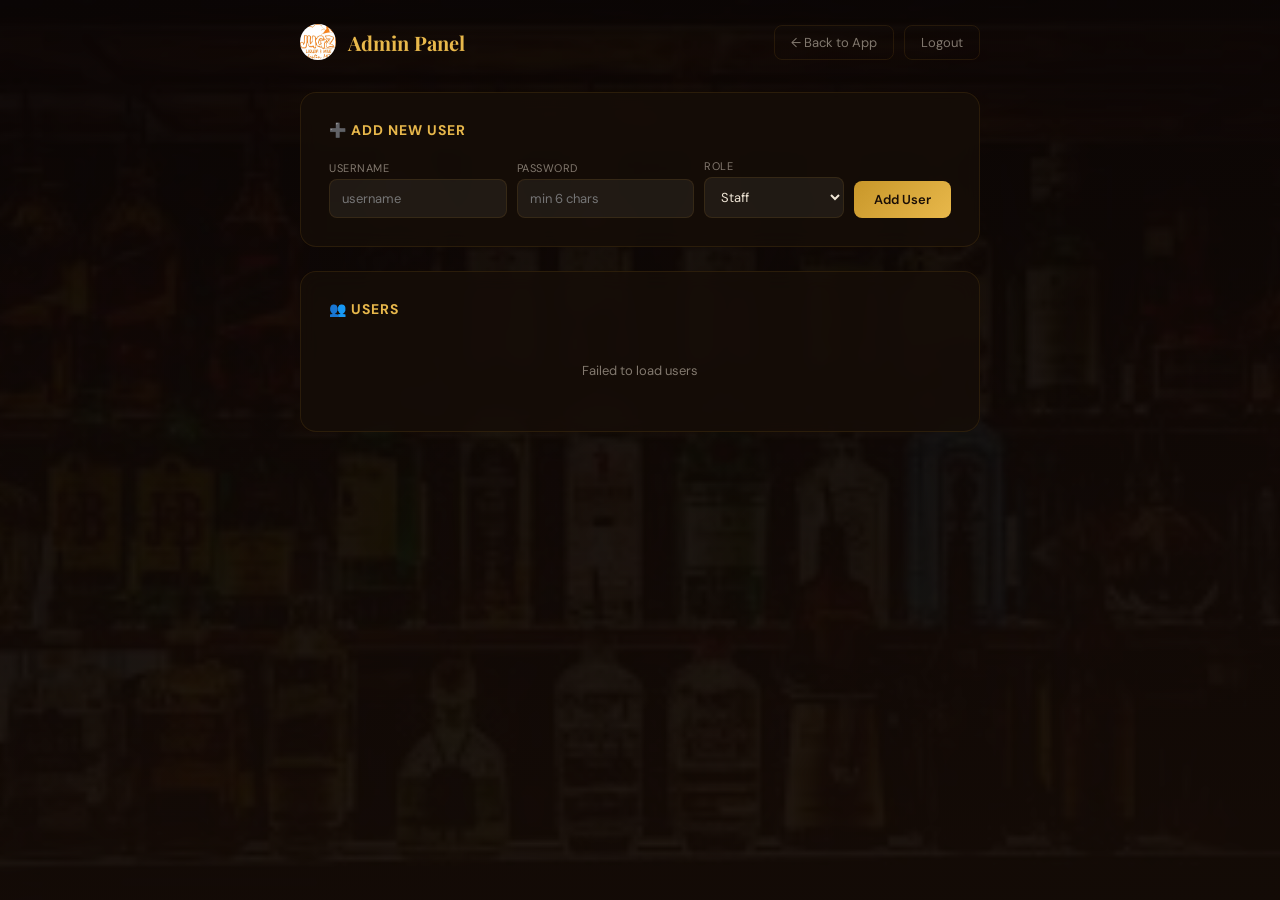
==== templates/admin.html @ f8722ca4 "updated code" ====
<!DOCTYPE html>
<html lang="en">
<head>
<meta charset="UTF-8">
<meta name="viewport" content="width=device-width,initial-scale=1">
<title>Admin — Jugz Liquor and Wine</title>
<link href="https://fonts.googleapis.com/css2?family=Playfair+Display:ital,wght@0,400;0,700;0,800;1,400&family=DM+Sans:opsz,wght@9..40,300;9..40,400;9..40,500;9..40,600&display=swap" rel="stylesheet">
<style>
*{margin:0;padding:0;box-sizing:border-box}
:root{--gold:#C8972A;--gold-l:#E8B84B;--bg:#0a0604;--card:rgba(22,14,8,.85);--bd:rgba(200,151,42,.12);--tx:#f0e6d6;--tx2:rgba(240,230,214,.5);--red:#ef4444;--green:#4ade80}
html,body{height:100%;font-family:'DM Sans',sans-serif;color:var(--tx);background:var(--bg)}
body{background:linear-gradient(175deg,rgba(10,6,4,1) 0%,rgba(20,12,6,.98) 100%)}
.bg-img{position:fixed;inset:0;background:url('/static/assets/bg/liquor-shelf.jpg') center/cover no-repeat;opacity:0.05;pointer-events:none}
.container{position:relative;max-width:720px;margin:0 auto;padding:24px 20px}
.top-bar{display:flex;align-items:center;justify-content:space-between;margin-bottom:32px;flex-wrap:wrap;gap:12px}
.top-left{display:flex;align-items:center;gap:12px}
.top-left img{width:36px;height:36px;border-radius:50%;object-fit:cover}
.top-left h1{font-family:'Playfair Display',serif;font-size:20px;color:var(--gold-l)}
.top-links{display:flex;gap:10px}
.top-links a{color:var(--tx2);text-decoration:none;font-size:13px;padding:8px 16px;border:1px solid var(--bd);border-radius:8px;transition:all .2s}
.top-links a:hover{border-color:var(--gold);color:var(--gold-l)}
.section-title{font-family:'Playfair Display',serif;font-size:22px;margin-bottom:20px;color:var(--tx)}
.card{background:var(--card);border:1px solid var(--bd);border-radius:16px;padding:28px;margin-bottom:24px;backdrop-filter:blur(10px)}
.card h3{font-size:14px;color:var(--gold-l);text-transform:uppercase;letter-spacing:1px;margin-bottom:20px}
.user-row{display:flex;align-items:center;justify-content:space-between;padding:14px 0;border-bottom:1px solid var(--bd)}
.user-row:last-child{border-bottom:none}
.user-info{display:flex;align-items:center;gap:12px}
.user-avatar{width:36px;height:36px;border-radius:50%;background:linear-gradient(135deg,var(--gold),var(--gold-l));display:flex;align-items:center;justify-content:center;color:#1a0e06;font-weight:600;font-size:14px;text-transform:uppercase}
.user-name{font-weight:500;font-size:14px}
.user-role{font-size:11px;padding:3px 10px;border-radius:20px;text-transform:uppercase;letter-spacing:.5px;font-weight:500}
.role-admin{background:rgba(200,151,42,.15);color:var(--gold-l)}
.role-staff{background:rgba(255,255,255,.06);color:var(--tx2)}
.user-date{font-size:11px;color:var(--tx2)}
.btn-del{background:rgba(239,68,68,.1);border:1px solid rgba(239,68,68,.2);color:var(--red);padding:6px 14px;border-radius:8px;font-size:12px;cursor:pointer;transition:all .2s;font-family:'DM Sans',sans-serif}
.btn-del:hover{background:rgba(239,68,68,.2);border-color:rgba(239,68,68,.4)}
.add-form{display:flex;flex-wrap:wrap;gap:10px;align-items:end}
.add-field{flex:1;min-width:140px}
.add-field label{display:block;font-size:11px;color:var(--tx2);margin-bottom:4px;text-transform:uppercase;letter-spacing:.5px}
.add-field input,.add-field select{width:100%;padding:10px 12px;background:rgba(255,255,255,.06);border:1px solid var(--bd);border-radius:8px;color:var(--tx);font-size:13px;font-family:'DM Sans',sans-serif;outline:none}
.add-field input:focus,.add-field select:focus{border-color:var(--gold)}
.add-field select option{background:#1a0e06;color:var(--tx)}
.btn-add{padding:10px 20px;background:linear-gradient(135deg,var(--gold),var(--gold-l));border:none;border-radius:8px;color:#1a0e06;font-size:13px;font-weight:600;cursor:pointer;font-family:'DM Sans',sans-serif;white-space:nowrap;transition:opacity .2s}
.btn-add:hover{opacity:.9}
.btn-add:disabled{opacity:.5;cursor:not-allowed}
.msg{padding:10px 14px;border-radius:8px;font-size:13px;margin-bottom:16px;display:none}
.msg.error{display:block;background:rgba(239,68,68,.1);border:1px solid rgba(239,68,68,.2);color:var(--red)}
.msg.success{display:block;background:rgba(74,222,128,.1);border:1px solid rgba(74,222,128,.2);color:var(--green)}
.empty{text-align:center;color:var(--tx2);padding:24px;font-size:13px}
.loading{text-align:center;color:var(--tx2);padding:24px;font-size:13px}
@media(max-width:480px){
  .add-form{flex-direction:column}
  .add-field{min-width:100%}
  .user-date{display:none}
}
</style>
</head>
<body>
<div class="bg-img"></div>
<div class="container">
  <div class="top-bar">
    <div class="top-left">
      <img src="/static/assets/logo.jpeg" alt="Jugz">
      <h1>Admin Panel</h1>
    </div>
    <div class="top-links">
      <a href="/">← Back to App</a>
      <a href="/logout">Logout</a>
    </div>
  </div>

  <div class="card">
    <h3>➕ Add New User</h3>
    <div class="msg" id="addMsg"></div>
    <div class="add-form">
      <div class="add-field">
        <label>Username</label>
        <input type="text" id="newUser" placeholder="username">
      </div>
      <div class="add-field">
        <label>Password</label>
        <input type="password" id="newPass" placeholder="min 6 chars">
      </div>
      <div class="add-field" style="max-width:120px">
        <label>Role</label>
        <select id="newRole"><option value="staff">Staff</option><option value="admin">Admin</option></select>
      </div>
      <button class="btn-add" id="addBtn" onclick="addUser()">Add User</button>
    </div>
  </div>

  <div class="card">
    <h3>👥 Users</h3>
    <div id="userList"><p class="loading">Loading users…</p></div>
  </div>
</div>
<script>
async function loadUsers() {
  const el = document.getElementById('userList');
  try {
    const res = await fetch('/api/admin/users');
    if (!res.ok) { el.innerHTML = '<p class="empty">Failed to load users</p>'; return; }
    const users = await res.json();
    if (!users.length) { el.innerHTML = '<p class="empty">No users found</p>'; return; }
    el.innerHTML = users.map(u => {
      const date = u.created ? new Date(u.created * 1000).toLocaleDateString() : '';
      const initials = u.username.substring(0, 2);
      return `<div class="user-row">
        <div class="user-info">
          <div class="user-avatar">${initials}</div>
          <div>
            <div class="user-name">${u.username}</div>
            <span class="user-role ${u.role === 'admin' ? 'role-admin' : 'role-staff'}">${u.role}</span>
          </div>
        </div>
        <div style="display:flex;align-items:center;gap:12px">
          <span class="user-date">${date}</span>
          <button class="btn-del" onclick="deleteUser('${u.username}')">Remove</button>
        </div>
      </div>`;
    }).join('');
  } catch(e) { el.innerHTML = '<p class="empty">Error loading users</p>'; }
}

function showMsg(id, msg, type) {
  const el = document.getElementById(id);
  el.textContent = msg; el.className = 'msg ' + type;
  setTimeout(() => { el.className = 'msg'; }, 4000);
}

async function addUser() {
  const username = document.getElementById('newUser').value.trim();
  const password = document.getElementById('newPass').value;
  const role = document.getElementById('newRole').value;
  if (!username || !password) { showMsg('addMsg', 'Username and password required', 'error'); return; }
  const btn = document.getElementById('addBtn');
  btn.disabled = true;
  try {
    const res = await fetch('/api/admin/users', {
      method: 'POST', headers: {'Content-Type': 'application/json'},
      body: JSON.stringify({username, password, role})
    });
    const data = await res.json();
    if (res.ok) {
      showMsg('addMsg', `User "${username}" created successfully`, 'success');
      document.getElementById('newUser').value = '';
      document.getElementById('newPass').value = '';
      loadUsers();
    } else { showMsg('addMsg', data.error || 'Failed to add user', 'error'); }
  } catch(e) { showMsg('addMsg', 'Connection error', 'error'); }
  btn.disabled = false;
}

async function deleteUser(username) {
  if (!confirm(`Remove user "${username}"? This will also end their active session.`)) return;
  try {
    const res = await fetch(`/api/admin/users/${username}`, {method: 'DELETE'});
    const data = await res.json();
    if (res.ok) { loadUsers(); }
    else { alert(data.error || 'Failed to delete user'); }
  } catch(e) { alert('Connection error'); }
}

loadUsers();
</script>
</body>
</html>
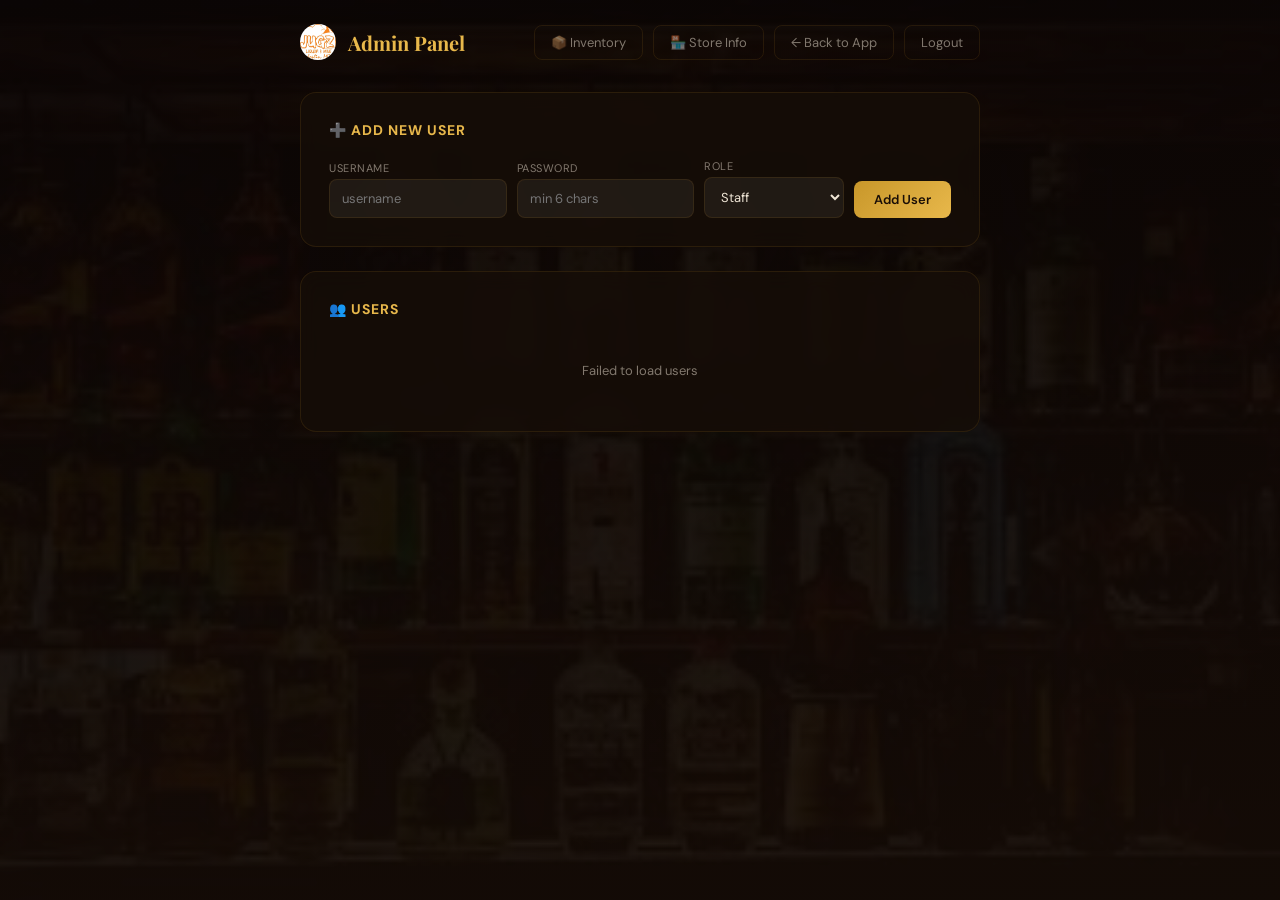
==== commit 050a0fc5: "Updated latest changes" ====
--- a/templates/admin.html
+++ b/templates/admin.html
@@ -63,6 +63,8 @@
       <h1>Admin Panel</h1>
     </div>
     <div class="top-links">
+      <a href="/admin/inventory">📦 Inventory</a>
+      <a href="/admin/store">🏪 Store Info</a>
       <a href="/">← Back to App</a>
       <a href="/logout">Logout</a>
     </div>
